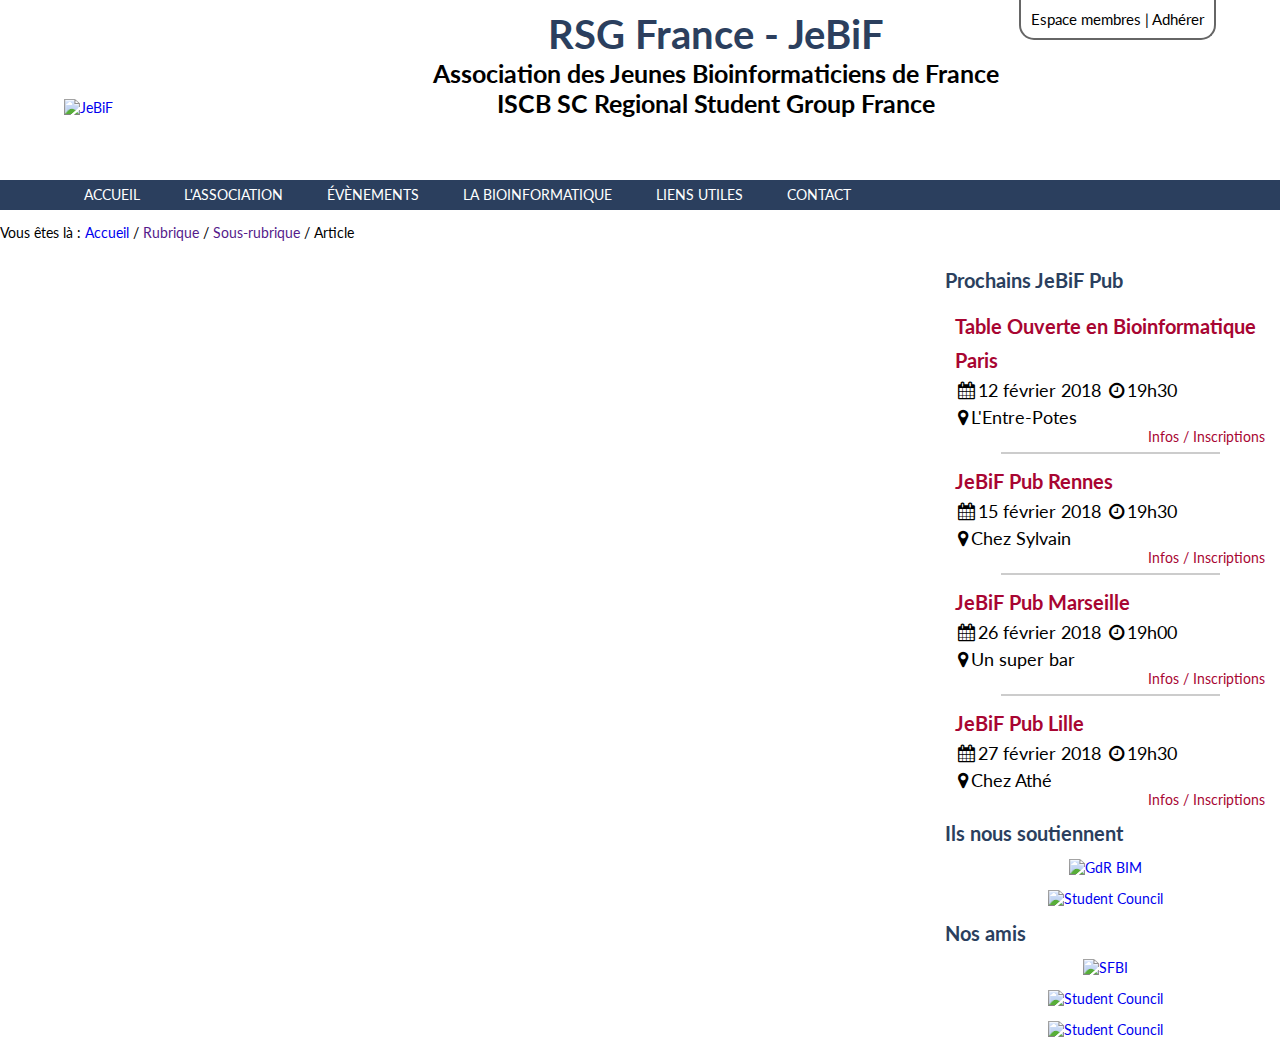
==== articles.html @ bfbac48a "create article page" ====
<!DOCTYPE html>
<html>
	<head>
		<title>Jeunes Bioinformaticiens de France JeBiF</title>
		<meta charset="UTF-8">
		<link rel="stylesheet" type="text/css" href="styles.css">
		<link rel="stylesheet" href="https://cdnjs.cloudflare.com/ajax/libs/font-awesome/4.7.0/css/font-awesome.min.css">
	</head>
	<body>
		<header>
			<div id="logo">
				<a href="#"><img src="IMG/logo10ans_test.png" alt="JeBiF" id="logoJeBiFhead" /></a>
			</div>
			<div id="titre">
				<hgroup class="titlepage">
					<h1>RSG France - JeBiF</h1>
					<h2>Association des Jeunes Bioinformaticiens de France</h2>
					<h2>ISCB SC Regional Student Group France</h2>
				</hgroup>
			</div>
			<p id="lienespacemembre"><a href="membres.html">Espace membres | Adhérer</a></p>
		</header>
		
		<nav>
			<a href="">Accueil</a>
			<a href="#">L'association</a>
			<a href="#">Évènements</a>
			<a href="#">La bioinformatique</a>
			<a href="#">Liens utiles</a>
			<a href="#">Contact</a>
		</nav>
		
		<section id="ariane"><p>Vous êtes là : <a href="index.html">Accueil</a> / <a href="">Rubrique</a> / <a href="">Sous-rubrique</a> / Article</p></section>
		
		<section id="blocGauche">
						
		</section>
		
		<section id="blocDroite">
			<section id="jebifpub">
				<h1 class="titreRub">Prochains JeBiF Pub</h1>
				<section class="event">
					<h1><a href="">Table Ouverte en Bioinformatique Paris</a></h1>
					<p class="datetimeEvent">
					<time datetime="2018-02-12 19:30">
						<i class="fa fa-calendar"></i>12 février 2018
						<i class="fa fa-clock-o"></i>19h30
					</time>
					</p>
					<p class="locationevent"><i class="fa fa-map-marker"></i>L'Entre-Potes</p>
					<p class="lienEvent"><a href="#">Infos / Inscriptions</a></p>
					<hr />
				</section>
				
				<section class="event">
					<h1><a href="">JeBiF Pub Rennes</a></h1>
					<p class="datetimeEvent">
					<time datetime="2018-02-15 19:30">
						<i class="fa fa-calendar"></i>15 février 2018
						<i class="fa fa-clock-o"></i>19h30
					</time>
					</p>
					<p class="locationevent"><i class="fa fa-map-marker"></i>Chez Sylvain</p>
					<p class="lienEvent"><a href="#">Infos / Inscriptions</a></p>
					<hr />
				</section>
				
				<section class="event">
					<h1><a href="">JeBiF Pub Marseille</a></h1>
					<p class="datetimeEvent">
						<time datetime="2018-02-26 19:00">
							<i class="fa fa-calendar"></i>26 février 2018
							<i class="fa fa-clock-o"></i>19h00
						</time>
					</p>
					<p class="locationevent"><i class="fa fa-map-marker"></i>Un super bar</p>
					<p class="lienEvent"><a href="#">Infos / Inscriptions</a></p>
					<hr />
				</section>
				
				<section class="event">
					<h1><a href="">JeBiF Pub Lille</a></h1>
					<p class="datetimeEvent">
					<time datetime="2018-02-27 19:30">
						<i class="fa fa-calendar"></i>27 février 2018
						<i class="fa fa-clock-o"></i>19h30
					</time>
					</p>
					<p class="locationevent"><i class="fa fa-map-marker"></i>Chez Athé</p>
					<p class="lienEvent"><a href="#">Infos / Inscriptions</a></p>
				</section>
			</section>
			<section id="soutiens">
				<h1 class="titreRub">Ils nous soutiennent</h1>
				<p class="logosoutiens">
					<a href="#"><img src="IMG/logo-GDRBIM.png" alt="GdR BIM" /></a>
				</p>
				
				<p class="logosoutiens">
					<a href="#"><img src="IMG/logo_iscbsc.png" alt="Student Council" /></a>
				</p>
			</section>
			
			<section id="amis">
				<h1 class="titreRub">Nos amis</h1>
				<p class="logosoutiens">
					<a href="#"><img src="IMG/SFBI_logo.png" alt="SFBI" /></a>
				</p>
				
				<p class="logosoutiens">
					<a href="#"><img src="IMG/logo_bioinfofr_1.png" alt="Student Council" /></a>
				</p>
				
				<p class="logosoutiens">
					<a href="#"><img src="IMG/bioinformations.png" alt="Student Council" /></a>
				</p>
				
				
			</section>
			
		</section>
	</body>
</html>
---- styles.css ----
@import url(http://fonts.googleapis.com/css?family=Lato:300,400,100);

/*

BLEU : #2B3F5E
BLEU HOVER : #467ABA
ROUGE : #A80532
*/

body, html {
	/* height: 100%!important; */
	/*overflow: auto!important;
	//max-height: 100% !important;
	//width:100%;*/
	background:#FFF;
	font-size:14px;
	padding : 0;
	margin:0;
	font-family: 'Lato', sans-serif;
	color:#000;
}

h1{
	color: #2B3F5E;
}

h1.titreRub{
	font-size:20px;
}

.clear{
	clear:both;
}

a{
	text-decoration:none;
}

a:hover{
	text-decoration: underline;
}

/* HEADER */

header{
	min-height:180px;
	padding: 0 5%;
	margin:0 auto;
	white-space:nowrap;
}

header p#lienespacemembre{
	float:right;
	border : 2px solid #666;
	border-bottom-left-radius:15px;
	border-bottom-right-radius:15px;
	border-top:none;
	padding:10px;
	font-size:15px;
	margin-top:0;
}

header p#lienespacemembre a{
	color:#000;
	text-decoration: none;
}

header #titre{
	display:inline-block;
	text-align:center;
	vertical-align:center;
	margin-left:10%;
}

header #titre h1{
	font-size:40px;
	margin:0;
	margin-top:10px;
	padding:0;
}

header #titre h2{
	font-size:25px;
	margin:0;
	padding:0;
}

header #logo{
	display: inline-block;
	width:250px;
}

header img#logoJeBiFhead{
	width:250px;
}



/* NAV */
nav{
	background:#2B3F5E;
	color:#FFF;
	height:30px;
	padding: 0 5%;
}

nav a{
	color:#FFF;
	padding: 0 20px;
	text-decoration:none;
	font-size:14px;
	text-transform:uppercase;
	vertical-align:middle;
	line-height:30px;
}

nav a:hover{
	background-color:#467ABA;
	text-decoration:none;
}


/* ARTICLE À LA UNE */
#blocGauche{
	float:left;
	width:72%;
	padding-left:15px;
}

#une .alaune{
	width:30%;
	float:left;
	background:#F6F6F6;
	border:2px solid #CCC;
	margin: 0 5px;
	height:280px;
	padding:5px;
}

#une .alaune h1{
	margin:0;
}

#une .alaune h1 a{
	color: #A80532;
	font-size:20px;
}

#une .alaune .logoArticleUne{
	text-align: center;
}

#une .alaune img.imgLogoArticleUne{
	width:80%;
}

#une .alaune .resumeArticleUne, #presentationasso #textepresentation{
	text-align:justify;
}

#une .alaune p.lienArticle{
	text-align:right;
}

#une .alaune p.lienArticle a, #presentationasso p.lienArticle a{
	color: #A80532;
}

/* JEBIF PUB*/
#blocDroite{
	float:right;
	width:25%;
	padding-right:15px;
}

#jebifpub .event{
	padding-left:10px;
}

#jebifpub hr{
	border: 1px solid #CCC;
	width:70%;
}

#jebifpub .event h1{
	margin-bottom:5px;
	margin-top:0;
}

#jebifpub .event h1 a{
	color:#A80532;
	font-size:20px;
}

#jebifpub .event i{
	font-size:18px;
	//color:#2B3F5E;
	margin: 0 3px;
}

#jebifpub .event .datetimeEvent, #jebifpub .event .locationevent{
	font-size:18px;
	margin: 0;
	
}

#jebifpub .event .datetimeEvent {
margin-bottom:5px;
}

#jebifpub .lienEvent{
	margin:0;
	text-align:right;
}

#jebifpub .lienEvent a{
	color:#A80532;
}

/* SOUTIENS, AMIS */
#soutiens .logosoutiens, #amis .logosoutiens{
	text-align:center;
}

#soutiens .logosoutiens img, #amis .logosoutiens img{
	width:50%;
}


/* PAGE MEMBRES */
#contentmembres{
	width:80%;
	margin: 0 auto;
}

#contentmembres #adherer h1, #contentmembres #login h1{
	font-size: 20px;
	color: #A80532;
}

#contentmembres #adherer h2{
	color: #A80532;
}

#contentmembres #adherer i, #contentmembres #login i{
	margin-right:5px;
}

#contentmembres #adherer{
	float:right;
	width:55%;
	padding-left:5%;
	border-left:1px solid #CCC;
}

#contentmembres #login{
	width:35%;
	float:left;
}

#contentmembres input{
	font-size:14px;
}

#contentmembres input[type=email], #contentmembres input[type=password]{
	padding:10px;
	border:2px solid #CCC;
	border-radius:5px;
	width:100%;
	outline: none;
}

#contentmembres input[type=submit]{
	background-color:#A80532;
	padding:10px;
	border:none;
	border-radius:5px;
	color:#FFF;
}

#contentmembres input:focus{
	border:2px solid #A80532;
}

#contentmembres input:invalid{
	background:#E77F8C;
	color:#FFF;
}
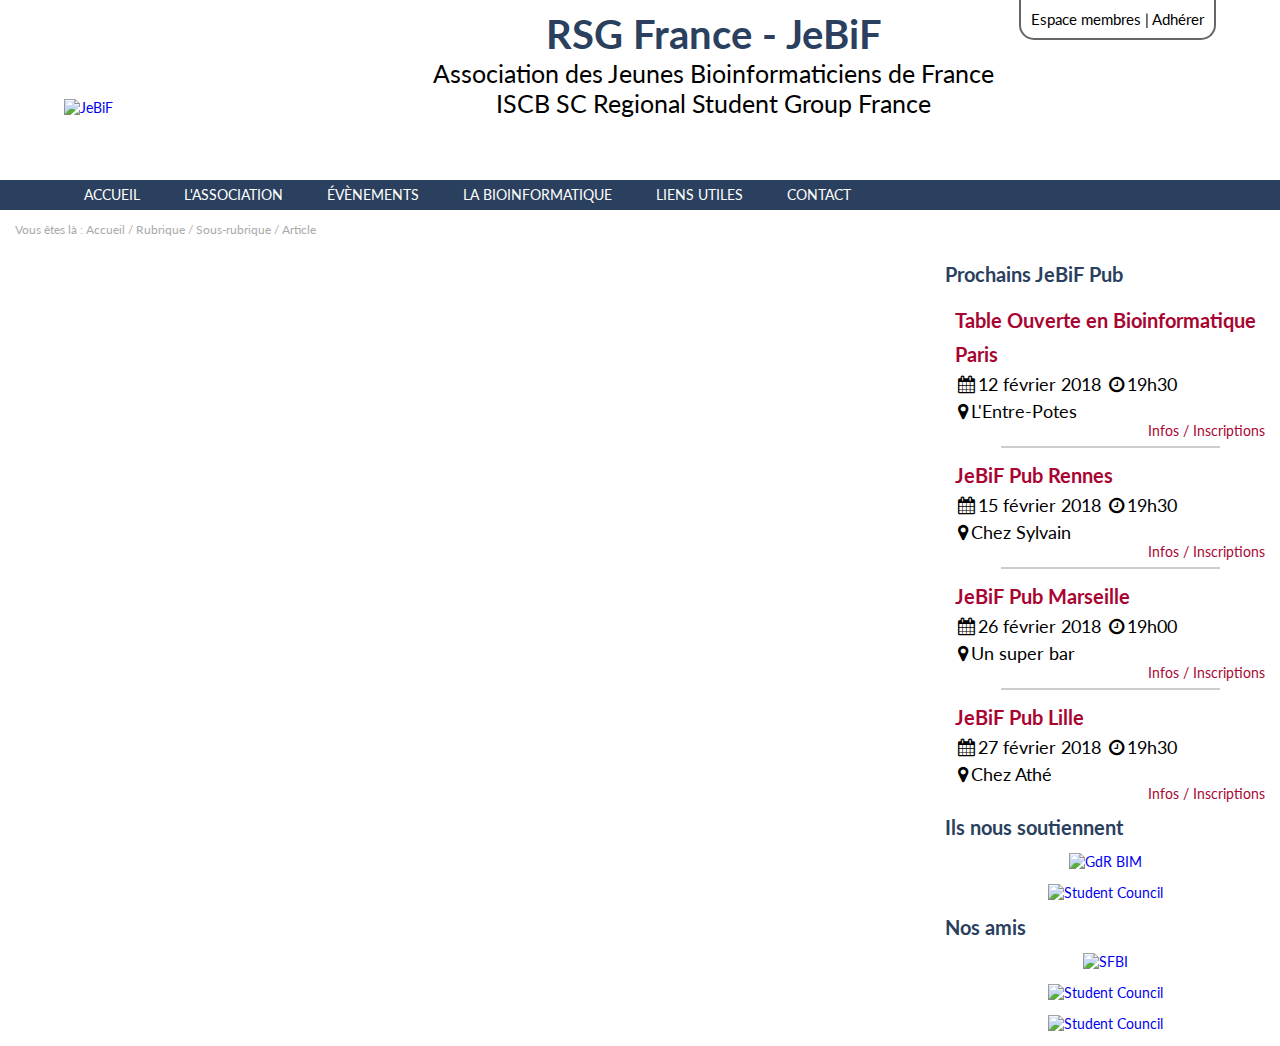
==== commit 12c90039: "remove hgroup in page header as hgroup is deprecated in html5" ====
--- a/articles.html
+++ b/articles.html
@@ -11,12 +11,10 @@
 			<div id="logo">
 				<a href="#"><img src="IMG/logo10ans_test.png" alt="JeBiF" id="logoJeBiFhead" /></a>
 			</div>
-			<div id="titre">
-				<hgroup class="titlepage">
-					<h1>RSG France - JeBiF</h1>
-					<h2>Association des Jeunes Bioinformaticiens de France</h2>
-					<h2>ISCB SC Regional Student Group France</h2>
-				</hgroup>
+			<div id="titreSite">
+				<h1>RSG France - JeBiF</h1>
+				<p>Association des Jeunes Bioinformaticiens de France</p>
+				<p>ISCB SC Regional Student Group France</p>
 			</div>
 			<p id="lienespacemembre"><a href="membres.html">Espace membres | Adhérer</a></p>
 		</header>
--- a/styles.css
+++ b/styles.css
@@ -65,21 +65,21 @@
 	text-decoration: none;
 }
 
-header #titre{
+header #titreSite{
 	display:inline-block;
 	text-align:center;
 	vertical-align:center;
 	margin-left:10%;
 }
 
-header #titre h1{
+header #titreSite h1{
 	font-size:40px;
 	margin:0;
 	margin-top:10px;
 	padding:0;
 }
 
-header #titre h2{
+header #titreSite p{
 	font-size:25px;
 	margin:0;
 	padding:0;
@@ -94,6 +94,22 @@
 	width:250px;
 }
 
+
+#ariane, #disclaimer{
+	padding: 0 15px;
+	margin-bottom: 0;
+	font-size:12px;
+	color: #AAA;
+}
+
+#disclaimer p{
+	margin: 0;
+	text-align:center;
+}
+
+#ariane a, #disclaimer a{
+	color: #AAA;
+}
 
 
 /* NAV */
@@ -133,7 +149,7 @@
 	background:#F6F6F6;
 	border:2px solid #CCC;
 	margin: 0 5px;
-	height:280px;
+	min-height:280px;
 	padding:5px;
 }
 
@@ -160,6 +176,7 @@
 
 #une .alaune p.lienArticle{
 	text-align:right;
+	margin-bottom: 0;
 }
 
 #une .alaune p.lienArticle a, #presentationasso p.lienArticle a{
@@ -287,4 +304,3 @@
 	color:#FFF;
 }
 
-
